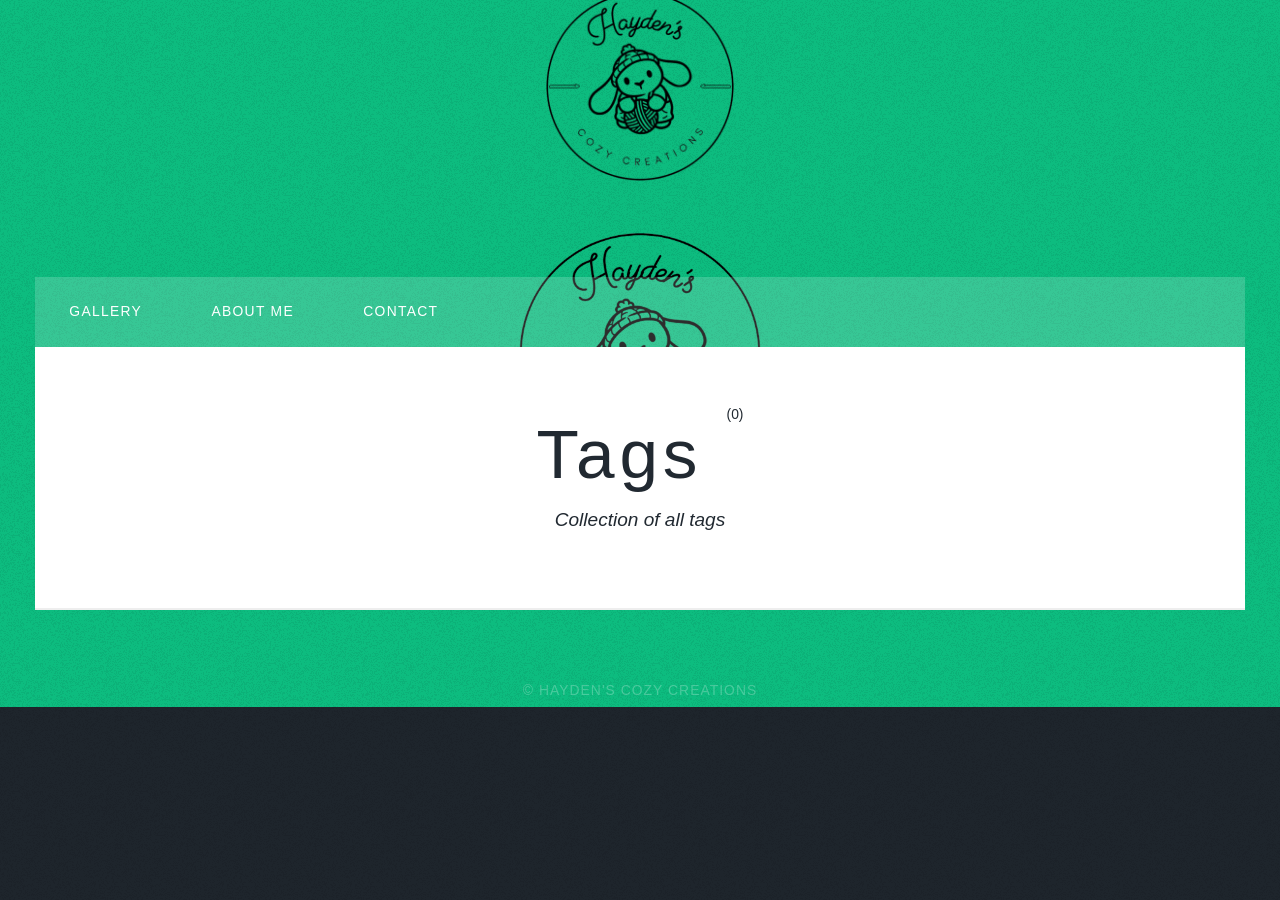
==== tags/index.html @ c4193846 "Updated from Publii" ====
<!DOCTYPE html><html lang="en-gb"><head><meta charset="utf-8"><meta http-equiv="X-UA-Compatible" content="IE=edge"><meta name="viewport" content="width=device-width,initial-scale=1,user-scalable=no"><title>All tags - Hayden&#x27;s Cozy Creations</title><meta name="robots" content="noindex, follow"><meta name="generator" content="Publii Open-Source CMS for Static Site"><link rel="alternate" type="application/atom+xml" href="https://megahedron.github.io/haydenscozycreations/feed.xml" title="Hayden&#x27;s Cozy Creations - RSS"><link rel="alternate" type="application/json" href="https://megahedron.github.io/haydenscozycreations/feed.json" title="Hayden&#x27;s Cozy Creations - JSON"><meta property="og:title" content="Hayden's Cozy Creations"><meta property="og:image" content="https://megahedron.github.io/haydenscozycreations/media/website/logo.png"><meta property="og:image:width" content="500"><meta property="og:image:height" content="500"><meta property="og:site_name" content="Hayden's Cozy Creations"><meta property="og:description" content=""><meta property="og:url" content="https://megahedron.github.io/haydenscozycreations/tags/"><meta property="og:type" content="website"><link rel="stylesheet" href="https://megahedron.github.io/haydenscozycreations/assets/css/fontawesome-all.min.css?v=85514f933f9e0b82460af63f1a403fa5"><link rel="stylesheet" href="https://megahedron.github.io/haydenscozycreations/assets/css/style.css?v=d934ed7aaa7cf8f9a968b7108ae8d969"><noscript><link rel="stylesheet" href="https://megahedron.github.io/haydenscozycreations/assets/css/noscript.css?v=efa867a99f5064d6729e4dc2008ad50b"></noscript><script type="application/ld+json">{"@context":"http://schema.org","@type":"Organization","name":"Hayden's Cozy Creations","logo":"https://megahedron.github.io/haydenscozycreations/media/website/logo.png","url":"https://megahedron.github.io/haydenscozycreations/"}</script><style>#wrapper > .bg {
               background-image: url(https://megahedron.github.io/haydenscozycreations/assets/images/overlay.png), linear-gradient(0deg, rgba(0, 0, 0, 0.1), rgba(0, 0, 0, 0.1)), url(https://megahedron.github.io/haydenscozycreations/media/website/haydenscreationsbackground-2.png);
           }</style><noscript><style>img[loading] {
                    opacity: 1;
                }</style></noscript></head><body class="is-preload tags-template"><div id="wrapper"><header id="header"><a class="logo logo-image" href="https://megahedron.github.io/haydenscozycreations/"><img src="https://megahedron.github.io/haydenscozycreations/media/website/logo.png" alt="Hayden&#x27;s Cozy Creations" width="500" height="500"></a></header><nav id="nav"><ul class="links"><li><a href="https://megahedron.github.io/haydenscozycreations/gallery.html" target="_self">Gallery</a></li><li><a href="https://megahedron.github.io/haydenscozycreations/about-me.html" target="_self">About Me</a></li><li><a href="https://megahedron.github.io/haydenscozycreations/contact.html" target="_self">Contact</a></li></ul></nav><main id="main"><header class="page-header"><h1>Tags <sup>(0)</sup></h1><p>Collection of all tags</p></header><section class="posts"></section></main><footer id="copyright"><ul><li>© Hayden's Cozy Creations</li></ul></footer></div><script src="https://megahedron.github.io/haydenscozycreations/assets/js/jquery.min.js?v=c9771cc3e90e18f5336eedbd0fffb2cf"></script><script src="https://megahedron.github.io/haydenscozycreations/assets/js/jquery.scrollex.min.js?v=f89065e3d988006af9791b44561d7c90"></script><script src="https://megahedron.github.io/haydenscozycreations/assets/js/jquery.scrolly.min.js?v=1ed5a78bde1476875a40f6b9ff44fc14"></script><script src="https://megahedron.github.io/haydenscozycreations/assets/js/browser.min.js?v=c07298dd19048a8a69ad97e754dfe8d0"></script><script src="https://megahedron.github.io/haydenscozycreations/assets/js/breakpoints.min.js?v=81a479eb099e3b187613943b085923b8"></script><script src="https://megahedron.github.io/haydenscozycreations/assets/js/util.min.js?v=4201a626f8c9b614a663b3a1d7d82615"></script><script src="https://megahedron.github.io/haydenscozycreations/assets/js/main.min.js?v=56233c354bd814758be8bff42f7e13a5"></script><script>/*<![CDATA[*/var images=document.querySelectorAll("img[loading]");for(var i=0;i<images.length;i++){if(images[i].complete){images[i].classList.add("is-loaded")}else{images[i].addEventListener("load",function(){this.classList.add("is-loaded")},false)}};/*]]>*/</script></body></html>
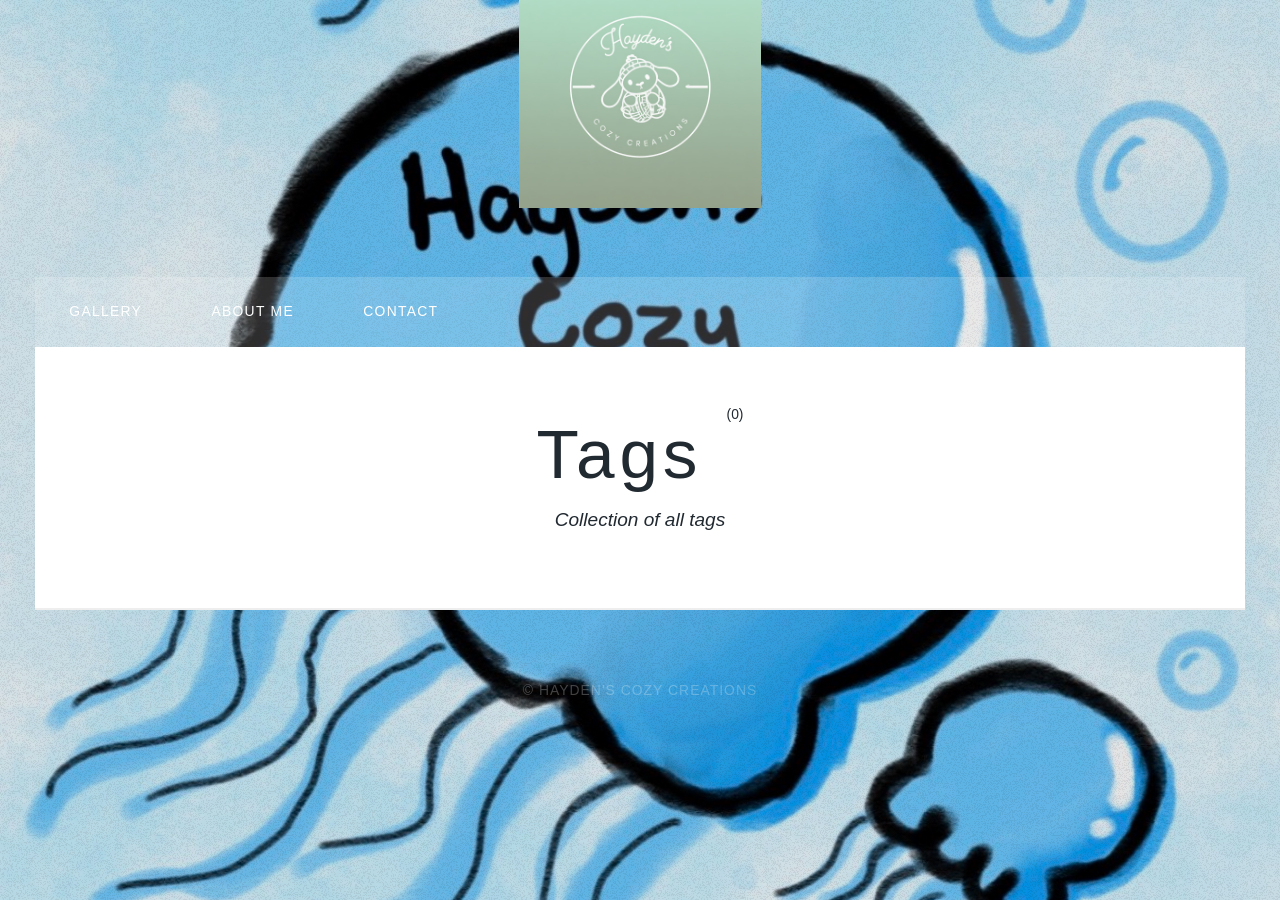
==== commit b1c04ca0: "Updated from Publii" ====
--- a/tags/index.html
+++ b/tags/index.html
@@ -1,5 +1,5 @@
-<!DOCTYPE html><html lang="en-gb"><head><meta charset="utf-8"><meta http-equiv="X-UA-Compatible" content="IE=edge"><meta name="viewport" content="width=device-width,initial-scale=1,user-scalable=no"><title>All tags - Hayden&#x27;s Cozy Creations</title><meta name="robots" content="noindex, follow"><meta name="generator" content="Publii Open-Source CMS for Static Site"><link rel="alternate" type="application/atom+xml" href="https://megahedron.github.io/haydenscozycreations/feed.xml" title="Hayden&#x27;s Cozy Creations - RSS"><link rel="alternate" type="application/json" href="https://megahedron.github.io/haydenscozycreations/feed.json" title="Hayden&#x27;s Cozy Creations - JSON"><meta property="og:title" content="Hayden's Cozy Creations"><meta property="og:image" content="https://megahedron.github.io/haydenscozycreations/media/website/logo.png"><meta property="og:image:width" content="500"><meta property="og:image:height" content="500"><meta property="og:site_name" content="Hayden's Cozy Creations"><meta property="og:description" content=""><meta property="og:url" content="https://megahedron.github.io/haydenscozycreations/tags/"><meta property="og:type" content="website"><link rel="stylesheet" href="https://megahedron.github.io/haydenscozycreations/assets/css/fontawesome-all.min.css?v=85514f933f9e0b82460af63f1a403fa5"><link rel="stylesheet" href="https://megahedron.github.io/haydenscozycreations/assets/css/style.css?v=d934ed7aaa7cf8f9a968b7108ae8d969"><noscript><link rel="stylesheet" href="https://megahedron.github.io/haydenscozycreations/assets/css/noscript.css?v=efa867a99f5064d6729e4dc2008ad50b"></noscript><script type="application/ld+json">{"@context":"http://schema.org","@type":"Organization","name":"Hayden's Cozy Creations","logo":"https://megahedron.github.io/haydenscozycreations/media/website/logo.png","url":"https://megahedron.github.io/haydenscozycreations/"}</script><style>#wrapper > .bg {
-               background-image: url(https://megahedron.github.io/haydenscozycreations/assets/images/overlay.png), linear-gradient(0deg, rgba(0, 0, 0, 0.1), rgba(0, 0, 0, 0.1)), url(https://megahedron.github.io/haydenscozycreations/media/website/haydenscreationsbackground-2.png);
+<!DOCTYPE html><html lang="en-gb"><head><meta charset="utf-8"><meta http-equiv="X-UA-Compatible" content="IE=edge"><meta name="viewport" content="width=device-width,initial-scale=1,user-scalable=no"><title>All tags - Hayden&#x27;s Cozy Creations</title><meta name="robots" content="noindex, follow"><meta name="generator" content="Publii Open-Source CMS for Static Site"><link rel="alternate" type="application/atom+xml" href="https://megahedron.github.io/haydenscozycreations/feed.xml" title="Hayden&#x27;s Cozy Creations - RSS"><link rel="alternate" type="application/json" href="https://megahedron.github.io/haydenscozycreations/feed.json" title="Hayden&#x27;s Cozy Creations - JSON"><meta property="og:title" content="Hayden's Cozy Creations"><meta property="og:image" content="https://megahedron.github.io/haydenscozycreations/media/website/zaruq.jpg"><meta property="og:image:width" content="1024"><meta property="og:image:height" content="1024"><meta property="og:site_name" content="Hayden's Cozy Creations"><meta property="og:description" content=""><meta property="og:url" content="https://megahedron.github.io/haydenscozycreations/tags/"><meta property="og:type" content="website"><link rel="stylesheet" href="https://megahedron.github.io/haydenscozycreations/assets/css/fontawesome-all.min.css?v=85514f933f9e0b82460af63f1a403fa5"><link rel="stylesheet" href="https://megahedron.github.io/haydenscozycreations/assets/css/style.css?v=d934ed7aaa7cf8f9a968b7108ae8d969"><noscript><link rel="stylesheet" href="https://megahedron.github.io/haydenscozycreations/assets/css/noscript.css?v=efa867a99f5064d6729e4dc2008ad50b"></noscript><script type="application/ld+json">{"@context":"http://schema.org","@type":"Organization","name":"Hayden's Cozy Creations","logo":"https://megahedron.github.io/haydenscozycreations/media/website/zaruq.jpg","url":"https://megahedron.github.io/haydenscozycreations/"}</script><style>#wrapper > .bg {
+               background-image: url(https://megahedron.github.io/haydenscozycreations/assets/images/overlay.png), linear-gradient(0deg, rgba(0, 0, 0, 0.1), rgba(0, 0, 0, 0.1)), url(https://megahedron.github.io/haydenscozycreations/media/website/IMG_2759.jpeg);
            }</style><noscript><style>img[loading] {
                     opacity: 1;
-                }</style></noscript></head><body class="is-preload tags-template"><div id="wrapper"><header id="header"><a class="logo logo-image" href="https://megahedron.github.io/haydenscozycreations/"><img src="https://megahedron.github.io/haydenscozycreations/media/website/logo.png" alt="Hayden&#x27;s Cozy Creations" width="500" height="500"></a></header><nav id="nav"><ul class="links"><li><a href="https://megahedron.github.io/haydenscozycreations/gallery.html" target="_self">Gallery</a></li><li><a href="https://megahedron.github.io/haydenscozycreations/about-me.html" target="_self">About Me</a></li><li><a href="https://megahedron.github.io/haydenscozycreations/contact.html" target="_self">Contact</a></li></ul></nav><main id="main"><header class="page-header"><h1>Tags <sup>(0)</sup></h1><p>Collection of all tags</p></header><section class="posts"></section></main><footer id="copyright"><ul><li>© Hayden's Cozy Creations</li></ul></footer></div><script src="https://megahedron.github.io/haydenscozycreations/assets/js/jquery.min.js?v=c9771cc3e90e18f5336eedbd0fffb2cf"></script><script src="https://megahedron.github.io/haydenscozycreations/assets/js/jquery.scrollex.min.js?v=f89065e3d988006af9791b44561d7c90"></script><script src="https://megahedron.github.io/haydenscozycreations/assets/js/jquery.scrolly.min.js?v=1ed5a78bde1476875a40f6b9ff44fc14"></script><script src="https://megahedron.github.io/haydenscozycreations/assets/js/browser.min.js?v=c07298dd19048a8a69ad97e754dfe8d0"></script><script src="https://megahedron.github.io/haydenscozycreations/assets/js/breakpoints.min.js?v=81a479eb099e3b187613943b085923b8"></script><script src="https://megahedron.github.io/haydenscozycreations/assets/js/util.min.js?v=4201a626f8c9b614a663b3a1d7d82615"></script><script src="https://megahedron.github.io/haydenscozycreations/assets/js/main.min.js?v=56233c354bd814758be8bff42f7e13a5"></script><script>/*<![CDATA[*/var images=document.querySelectorAll("img[loading]");for(var i=0;i<images.length;i++){if(images[i].complete){images[i].classList.add("is-loaded")}else{images[i].addEventListener("load",function(){this.classList.add("is-loaded")},false)}};/*]]>*/</script></body></html>+                }</style></noscript></head><body class="is-preload tags-template"><div id="wrapper"><header id="header"><a class="logo logo-image" href="https://megahedron.github.io/haydenscozycreations/"><img src="https://megahedron.github.io/haydenscozycreations/media/website/zaruq.jpg" alt="Hayden&#x27;s Cozy Creations" width="1024" height="1024"></a></header><nav id="nav"><ul class="links"><li><a href="https://megahedron.github.io/haydenscozycreations/gallery.html" target="_self">Gallery</a></li><li><a href="https://megahedron.github.io/haydenscozycreations/about-me.html" target="_self">About Me</a></li><li><a href="https://megahedron.github.io/haydenscozycreations/contact.html" target="_self">Contact</a></li></ul></nav><main id="main"><header class="page-header"><h1>Tags <sup>(0)</sup></h1><p>Collection of all tags</p></header><section class="posts"></section></main><footer id="copyright"><ul><li>© Hayden's Cozy Creations</li></ul></footer></div><script src="https://megahedron.github.io/haydenscozycreations/assets/js/jquery.min.js?v=c9771cc3e90e18f5336eedbd0fffb2cf"></script><script src="https://megahedron.github.io/haydenscozycreations/assets/js/jquery.scrollex.min.js?v=f89065e3d988006af9791b44561d7c90"></script><script src="https://megahedron.github.io/haydenscozycreations/assets/js/jquery.scrolly.min.js?v=1ed5a78bde1476875a40f6b9ff44fc14"></script><script src="https://megahedron.github.io/haydenscozycreations/assets/js/browser.min.js?v=c07298dd19048a8a69ad97e754dfe8d0"></script><script src="https://megahedron.github.io/haydenscozycreations/assets/js/breakpoints.min.js?v=81a479eb099e3b187613943b085923b8"></script><script src="https://megahedron.github.io/haydenscozycreations/assets/js/util.min.js?v=4201a626f8c9b614a663b3a1d7d82615"></script><script src="https://megahedron.github.io/haydenscozycreations/assets/js/main.min.js?v=56233c354bd814758be8bff42f7e13a5"></script><script>/*<![CDATA[*/var images=document.querySelectorAll("img[loading]");for(var i=0;i<images.length;i++){if(images[i].complete){images[i].classList.add("is-loaded")}else{images[i].addEventListener("load",function(){this.classList.add("is-loaded")},false)}};/*]]>*/</script></body></html>
